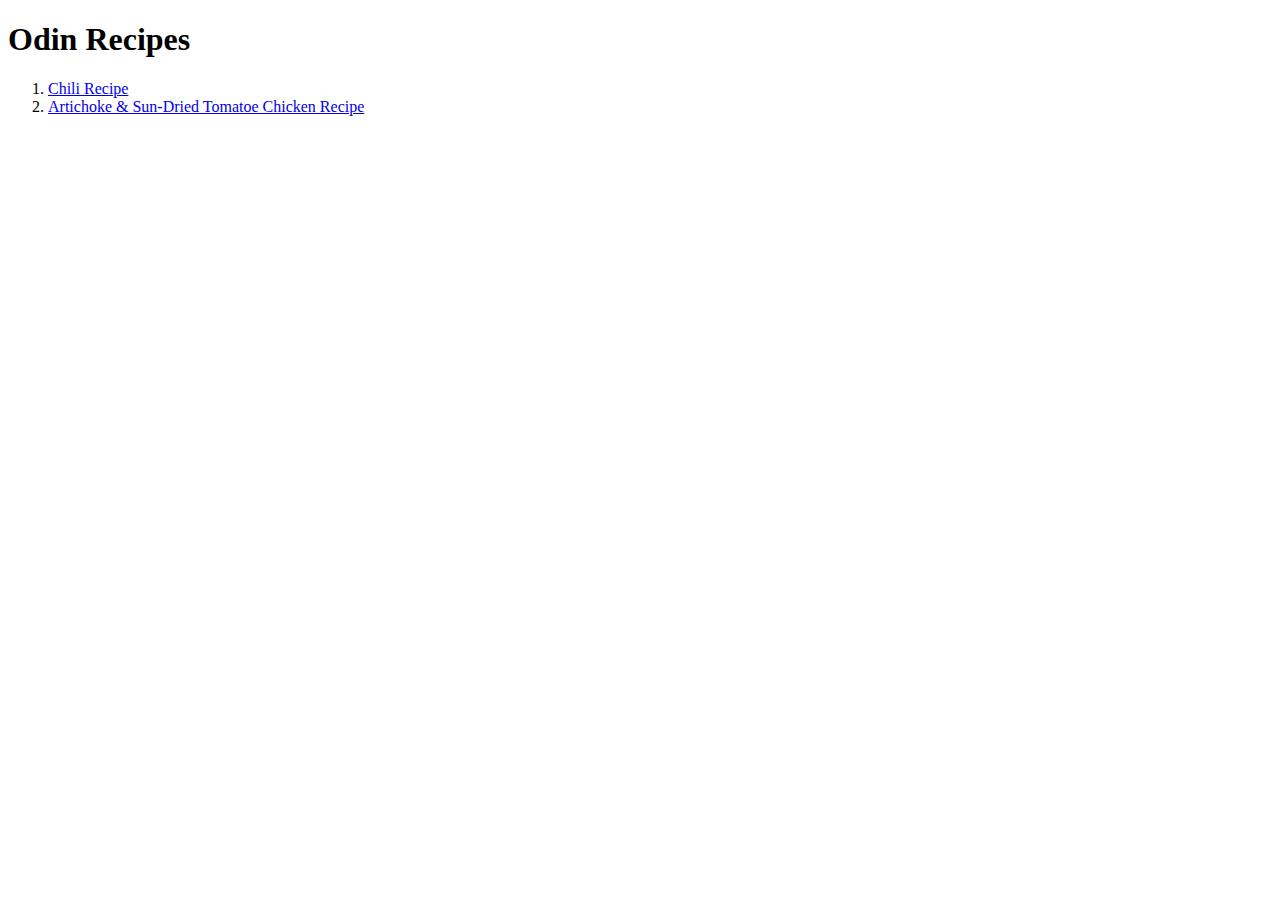
==== index.html @ 3fe2cac4 "Add recipes to list" ====
<!DOCTYPE html>
<html lang="en">
<head>
    <meta charset="UTF-8">
    <meta http-equiv="X-UA-Compatible" content="IE=edge">
    <meta name="viewport" content="width=device-width, initial-scale=1.0">
    <title>Odin Recipes</title>
</head>
<body>
    <h1>Odin Recipes</h1>
    <ol>
      <li><a href="./recipes/chili.html">Chili Recipe</a></li>
      <li><a href="./recipes/artichoke_chicken.html">Artichoke & Sun-Dried Tomatoe Chicken Recipe</a></li>
    </ol>
</body>
</html>
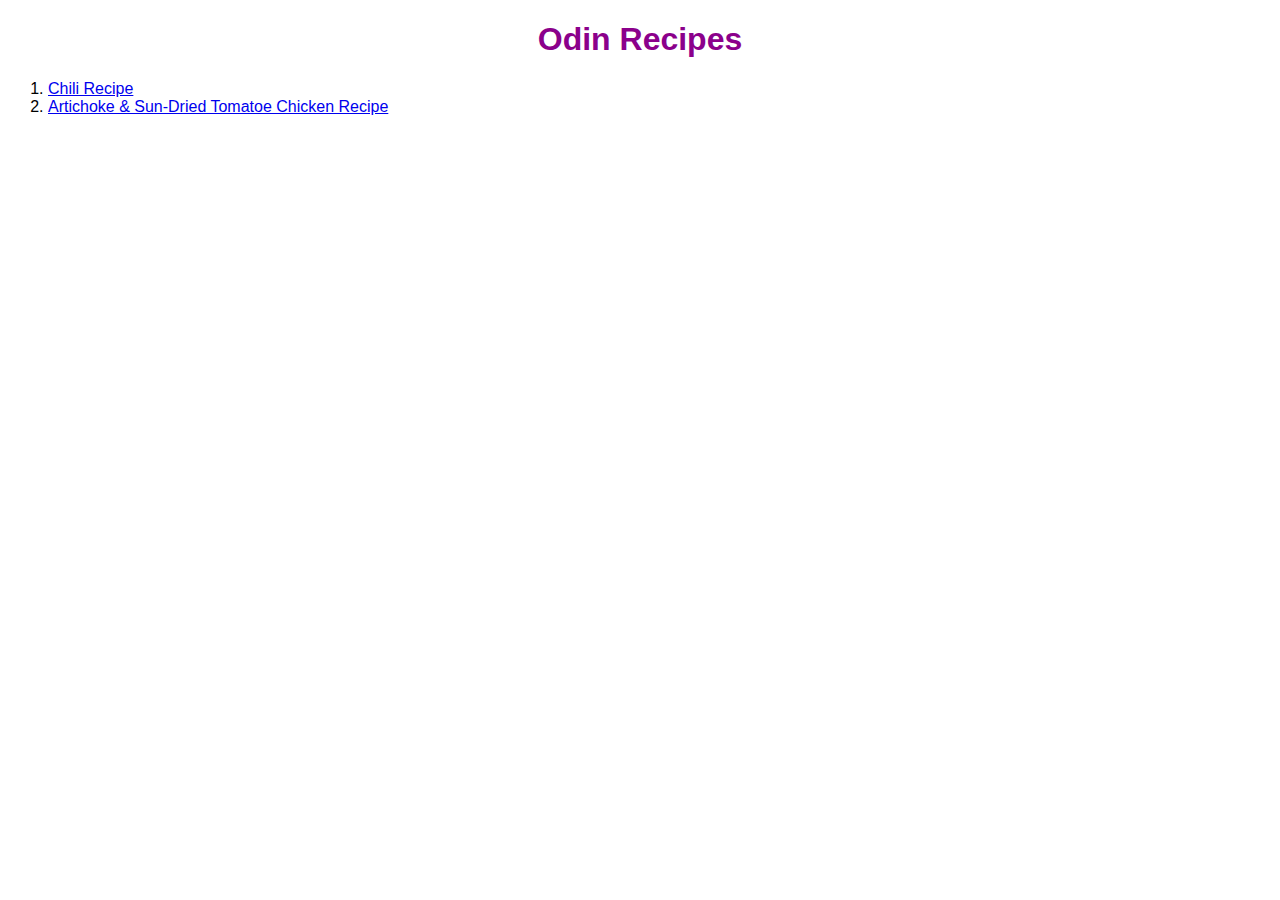
==== commit cbdba109: "Add style" ====
--- a/index.html
+++ b/index.html
@@ -5,6 +5,7 @@
     <meta http-equiv="X-UA-Compatible" content="IE=edge">
     <meta name="viewport" content="width=device-width, initial-scale=1.0">
     <title>Odin Recipes</title>
+    <link rel="stylesheet" href="style.css">
 </head>
 <body>
     <h1>Odin Recipes</h1>
--- a/style.css
+++ b/style.css
@@ -0,0 +1,8 @@
+*{
+    font-family: Arial, Helvetica, sans-serif;
+}
+h1{
+    color:darkmagenta;
+    font-weight:bold;
+    text-align:center;
+}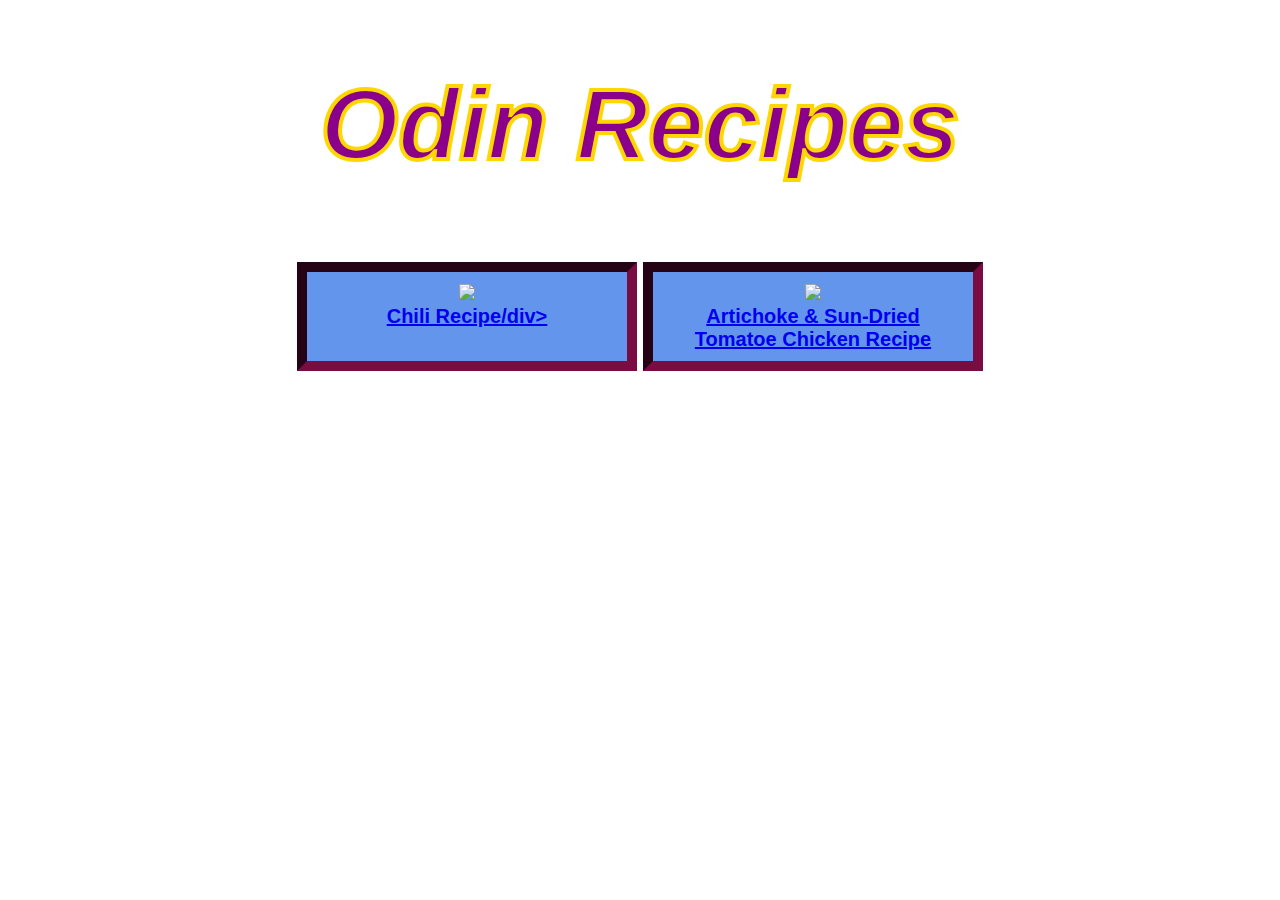
==== commit 2d2deffd: "Use flex to layout homepage" ====
--- a/index.html
+++ b/index.html
@@ -10,8 +10,15 @@
 <body>
     <h1>Odin Recipes</h1>
     <ol>
-      <li><a href="./recipes/chili.html">Chili Recipe</a></li>
-      <li><a href="./recipes/artichoke_chicken.html">Artichoke & Sun-Dried Tomatoe Chicken Recipe</a></li>
+      <li><a href="./recipes/chili.html">
+        <div><img src="./images/slow-cooker-chili4-600x900.jpg"></div>
+        <div><a href="./recipes/chili.html">Chili Recipe/div>
+        </a>
+      </li>
+      <li><a href="./recipes/artichoke_chicken.html">
+        <div><img src="./images/artichokechicken.jpeg"></div>
+        <div>Artichoke & Sun-Dried Tomatoe Chicken Recipe</div></a>
+      </li>
     </ol>
 </body>
 </html>--- a/style.css
+++ b/style.css
@@ -1,8 +1,44 @@
 *{
-    font-family: Arial, Helvetica, sans-serif;
+
 }
 h1{
+    font-family:Impact, Haettenschweiler, 'Arial Narrow Bold', sans-serif;
+    font-size:100px;
     color:darkmagenta;
     font-weight:bold;
     text-align:center;
+    font-style:italic;
+    -webkit-text-stroke-width:4px;
+    -webkit-text-stroke-color:gold;
+}
+
+ol{
+    display:flex;
+    padding: 10px;
+    list-style-type:square;
+    justify-content:center;
+
+    /*Centers the list*/
+}
+
+li{
+    display:flex;
+    flex-direction: column;
+    text-align:center;
+    list-style-type:lower-greek;
+    font-weight:bold;
+    font-size:20px;
+    font-family:Arial, Helvetica, sans-serif;
+    border:10px;
+    border-color:rgb(122, 11, 67);
+    border-style:inset;
+    margin:3px;
+    padding:10px;
+    background-color:cornflowerblue;
+    width:300px;
+}
+
+img{
+    height:auto;
+    width:300px;
 }